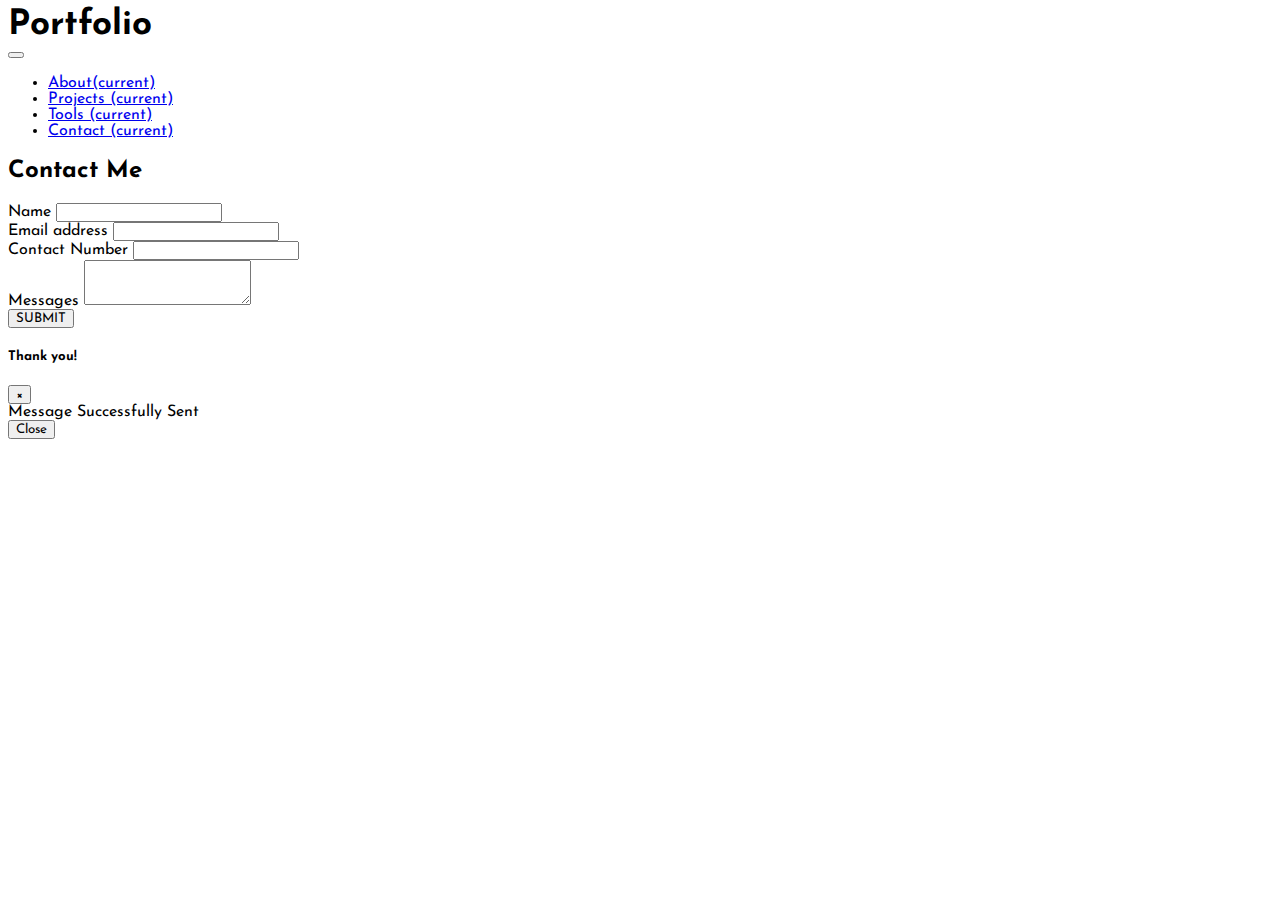
==== contact.html @ 6430f6d7 "fixed" ====
<!DOCTYPE html>
<html lang="en">
  <head>
    <meta charset="UTF-8" />
    <meta http-equiv="X-UA-Compatible" content="IE=edge" />
    <meta name="viewport" content="width=device-width, initial-scale=1.0" />
    <link rel="stylesheet" type="text/css" href="./index.css" />
    <link
      rel="stylesheet"
      href="https://cdn.jsdelivr.net/npm/bootstrap@4.6.0/dist/css/bootstrap.min.css"
      integrity="sha384-B0vP5xmATw1+K9KRQjQERJvTumQW0nPEzvF6L/Z6nronJ3oUOFUFpCjEUQouq2+l"
      crossorigin="anonymous"
      <link
      rel="preconnect"
      href="https://fonts.googleapis.com"
    />
    <link rel="preconnect" href="https://fonts.gstatic.com" crossorigin />
    <link
      href="https://fonts.googleapis.com/css2?family=Josefin+Sans&display=swap"
      rel="stylesheet"
    />
    <title>Capstone 1</title>
  </head>
  <body class="bg-dark">
    <div class="container">
      <nav class="navbar navbar-expand-lg navbar-dark">
        <div class=" text-info" id="portf" >Portfolio</div>
        <button
          class="navbar-toggler"
          type="button"
          data-toggle="collapse"
          data-target="#navbarNav"
          aria-controls="navbarNav"
          aria-expanded="false"
          aria-label="Toggle navigation"
        >
          <span class="navbar-toggler-icon"></span>
        </button>
        <div class="collapse navbar-collapse" id="navbarNav">
          <ul class="navbar-nav ml-auto">
            <li class="nav-item">
              <a class="nav-link" href="./index.html"
                >About<span class="sr-only">(current)</span></a
              >
            </li>
            <li class="nav-item">
              <a class="nav-link" href="./nav.html">Projects <span class="sr-only">(current)</span></a>
            </li>
            <li class="nav-item">
              <a class="nav-link" href="./nav.html">Tools <span class="sr-only">(current)</span></a>
            </li>
            <li class="nav-item active">
              <a class="nav-link" href="#contact">Contact <span class="sr-only">(current)</span></a>
            </li>
          </ul>
        </div>
      </nav>
  
      </div>

      <!-- Tools End -->
      <!-- Contact section -->
      <section class="pt-5" id="contact">
        <div class="container text-center justify-align-center text-light">
          <h2 class="text-info">Contact Me</h2>

          <form class="p-3 col-sm-12 offset-md-2 col-md-8 col-lg-8">
            <div>
              <div>
                <label for="name">Name</label>
                <input
                  class="w-100 mb-2"
                  type="text"
                  id="name"
                  required
                  autocomplete
                />
              </div>
              <div>
                <label for="email">Email address</label>
                <input
                  class="w-100 mb-2"
                  type="email"
                  id="email"
                  required
                  autocomplete
                />
              </div>
              <div>
                <label for="C-number">Contact Number</label>
                <input
                  class="w-100 mb-2"
                  type="text"
                  id="C-number"
                  required
                  autocomplete
                />
              </div>

              <div>
                <label for="messages">Messages</label>
                <textarea
                  class="w-100"
                  class="form-control"
                  id="messages"
                  rows="3"
                ></textarea>
              </div>
              <div>
                <button
                  type="button"
                  class="btn btn-info"
                  data-toggle="modal"
                  data-target="#exampleModal"
                >
                  SUBMIT
                </button>
              </div>
            </div>
          </form>
        </div>
      </section>
      <!-- Contact me -->
      <!-- Modal -->
      <div
        class="modal fade"
        id="exampleModal"
        tabindex="-1"
        aria-labelledby="exampleModalLabel"
        aria-hidden="true"
      >
        <div class="modal-dialog">
          <div class="modal-content">
            <div class="modal-header">
              <h5 class="modal-title" id="exampleModalLabel">Thank you!</h5>
              <button
                type="button"
                class="close"
                data-dismiss="modal"
                aria-label="Close"
              >
                <span aria-hidden="true">&times;</span>
              </button>
            </div>
            <div class="modal-body">Message Successfully Sent</div>
            <div class="modal-footer">
              <button
                type="button"
                class="btn btn-secondary"
                data-dismiss="modal"
              >
                Close
              </button>
            </div>
          </div>
        </div>
      </div>
      <!-- modal end -->
    </div>
    <script
      src="https://cdn.jsdelivr.net/npm/jquery@3.5.1/dist/jquery.slim.min.js"
      integrity="sha384-DfXdz2htPH0lsSSs5nCTpuj/zy4C+OGpamoFVy38MVBnE+IbbVYUew+OrCXaRkfj"
      crossorigin="anonymous"
    ></script>
    <script
      src="https://cdn.jsdelivr.net/npm/bootstrap@4.6.1/dist/js/bootstrap.bundle.min.js"
      integrity="sha384-fQybjgWLrvvRgtW6bFlB7jaZrFsaBXjsOMm/tB9LTS58ONXgqbR9W8oWht/amnpF"
      crossorigin="anonymous"
    ></script>
  </body>
</html>
---- index.css ----
*{
	font-family: 'Josefin Sans', sans-serif;
}

#Name{
    color: rgb(45, 189, 214);
}
#navbarNav .navbar-nav .nav-item .navlink:hover{
    color:rgb(16, 97, 163);
    transition: .4s;

}

.landing-message{
    font-size: 50px;
}
#portf{
    font-weight: bold;
    font-size: 35px;
}

#Projects{
    font-weight: bold;
}

#tools{
    font-weight: bold;
}


#aljonimg{
    border-radius: 50%;
    width: 50%;
    object-fit:cover;
   object-position:50% 50%;
   border-color: rgb(35, 90, 138);
}
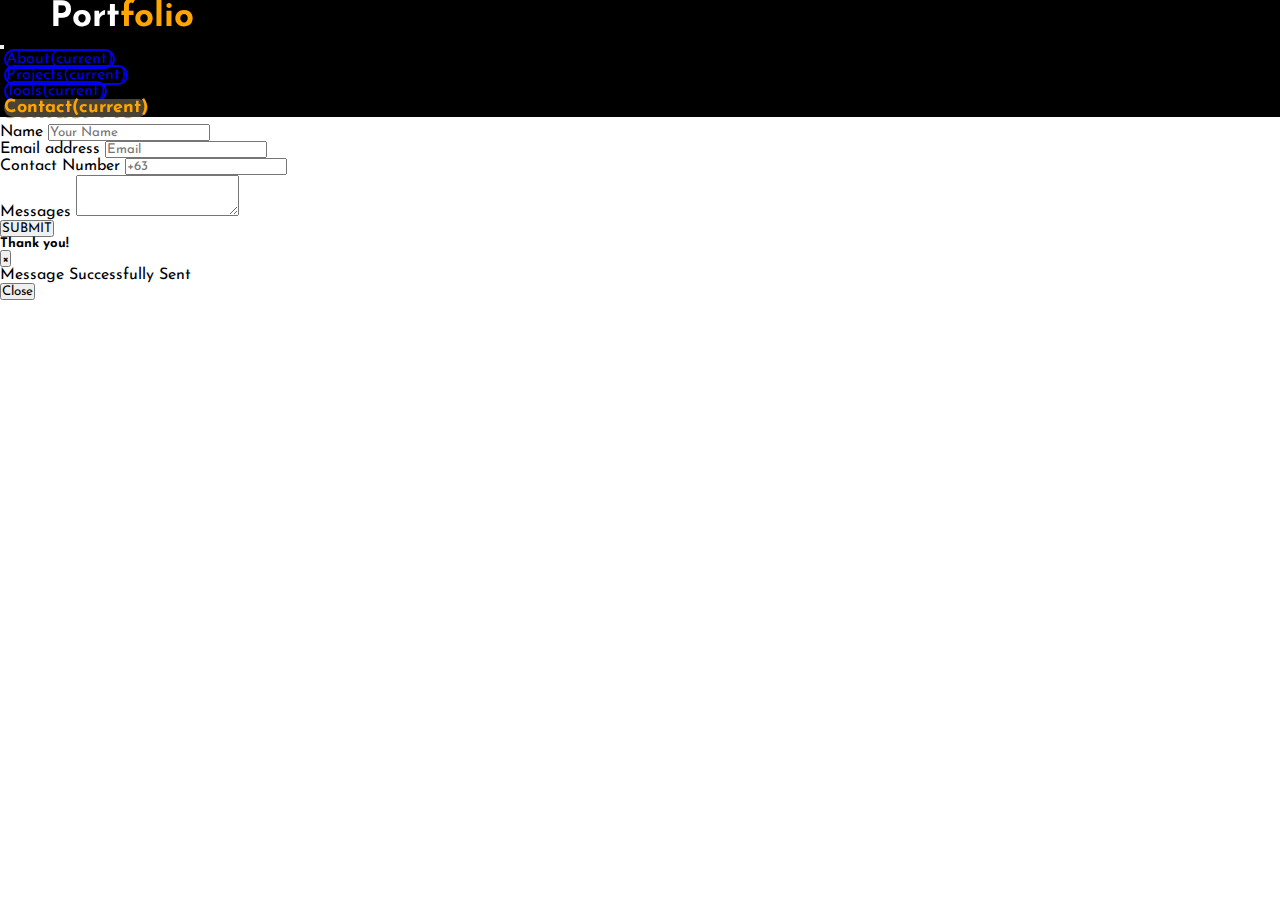
==== commit 7e6faa1b: "improve navbar" ====
--- a/contact.html
+++ b/contact.html
@@ -5,6 +5,9 @@
     <meta http-equiv="X-UA-Compatible" content="IE=edge" />
     <meta name="viewport" content="width=device-width, initial-scale=1.0" />
     <link rel="stylesheet" type="text/css" href="./index.css" />
+    <link rel="stylesheet" type="text/css" href="./header.css" />
+    <link rel="stylesheet" type="text/css" href="./maincontent.css" />
+    <link rel="stylesheet" type="text/css" href="./contact.css" />
     <link
       rel="stylesheet"
       href="https://cdn.jsdelivr.net/npm/bootstrap@4.6.0/dist/css/bootstrap.min.css"
@@ -21,10 +24,10 @@
     />
     <title>Capstone 1</title>
   </head>
-  <body class="bg-dark">
-    <div class="container">
+  <body>
+    <div class="header">
       <nav class="navbar navbar-expand-lg navbar-dark">
-        <div class=" text-info" id="portf" >Portfolio</div>
+        <div id="portf" >Port<span class="span">folio</span></div>        
         <button
           class="navbar-toggler"
           type="button"
@@ -44,31 +47,32 @@
               >
             </li>
             <li class="nav-item">
-              <a class="nav-link" href="./nav.html">Projects <span class="sr-only">(current)</span></a>
+              <a class="nav-link " href="./nav.html">Projects<span class="sr-only">(current)</span></a>
             </li>
             <li class="nav-item">
-              <a class="nav-link" href="./nav.html">Tools <span class="sr-only">(current)</span></a>
+              <a class="nav-link" id="tools-nav" href="./nav.html">Tools<span class="sr-only">(current)</span></a>
             </li>
-            <li class="nav-item active">
-              <a class="nav-link" href="#contact">Contact <span class="sr-only">(current)</span></a>
-            </li>
+            <li class="nav-item" >
+              <a class="nav-link" id="contact-nav" href="./contact.html">Contact<span class="sr-only">(current)</span></a>
+            </li>            
           </ul>
         </div>
       </nav>
-  
+      
       </div>
 
       <!-- Tools End -->
       <!-- Contact section -->
-      <section class="pt-5" id="contact">
-        <div class="container text-center justify-align-center text-light">
-          <h2 class="text-info">Contact Me</h2>
+      <section class="main-content pt-5">
+        <div class="container text-center justify-align-center text-dark">
+          <h2><span class="span">Contact Me</span></h2>
 
           <form class="p-3 col-sm-12 offset-md-2 col-md-8 col-lg-8">
             <div>
               <div>
-                <label for="name">Name</label>
+                <label for="name" >Name</label>
                 <input
+                  placeholder="Your Name"
                   class="w-100 mb-2"
                   type="text"
                   id="name"
@@ -79,6 +83,7 @@
               <div>
                 <label for="email">Email address</label>
                 <input
+                  placeholder="Email"
                   class="w-100 mb-2"
                   type="email"
                   id="email"
@@ -89,6 +94,7 @@
               <div>
                 <label for="C-number">Contact Number</label>
                 <input
+                  placeholder="+63"
                   class="w-100 mb-2"
                   type="text"
                   id="C-number"
@@ -106,10 +112,10 @@
                   rows="3"
                 ></textarea>
               </div>
-              <div>
+              <div class="contact-submit">
                 <button
                   type="button"
-                  class="btn btn-info"
+                  class="btn btn-dark"
                   data-toggle="modal"
                   data-target="#exampleModal"
                 >
--- a/index.css
+++ b/index.css
@@ -1,22 +1,15 @@
 *{
 	font-family: 'Josefin Sans', sans-serif;
-}
-
-#Name{
-    color: rgb(45, 189, 214);
-}
-#navbarNav .navbar-nav .nav-item .navlink:hover{
-    color:rgb(16, 97, 163);
-    transition: .4s;
-
+    padding: 0;
+    margin: 0;
+    list-style: none;
+    scroll-behavior: smooth;
+    text-decoration: none;
+    position: static;
 }
 
 .landing-message{
-    font-size: 50px;
-}
-#portf{
-    font-weight: bold;
-    font-size: 35px;
+    font-size: 30px;
 }
 
 #Projects{
@@ -30,8 +23,6 @@
 
 #aljonimg{
     border-radius: 50%;
-    width: 50%;
-    object-fit:cover;
-   object-position:50% 50%;
-   border-color: rgb(35, 90, 138);
-}+    width: 500px;
+}
+
--- a/header.css
+++ b/header.css
@@ -0,0 +1,56 @@
+
+.nav-link{
+    margin: 4px;
+    border: 2px solid;
+    border-radius: 20px;
+    width: 80px;
+    text-align: center;
+}
+
+#portf{
+  font-weight: bold;
+  font-size: 35px;
+  margin-left: 50px;
+  color: white;
+}
+
+#tools-nav{
+  margin-right: 25px;
+}
+
+#contact-nav{
+  background-color:rgb(73, 67, 54); 
+  border-radius: 20px;
+  width: 90px;
+  text-align: center;
+  color: orange;
+  margin-right: 50px;
+  text-decoration-line: none;
+  transition: .15s;
+  border: none;
+  font-size: 18px;
+  font-weight: bold;
+}
+
+#contact-nav:hover{
+  opacity: .7;
+  padding: 9px
+}
+#contact-nav:active{
+  opacity: .8;
+}
+
+
+.navbar{
+  background-color: black;
+}
+.header{
+
+  position: fixed;
+  top: 0;
+  width: 100%;
+  z-index: 100;
+  
+}
+
+
--- a/maincontent.css
+++ b/maincontent.css
@@ -0,0 +1,8 @@
+.main-content{
+  margin-top: 100px;
+}
+
+.span{
+  color: orange;
+}
+
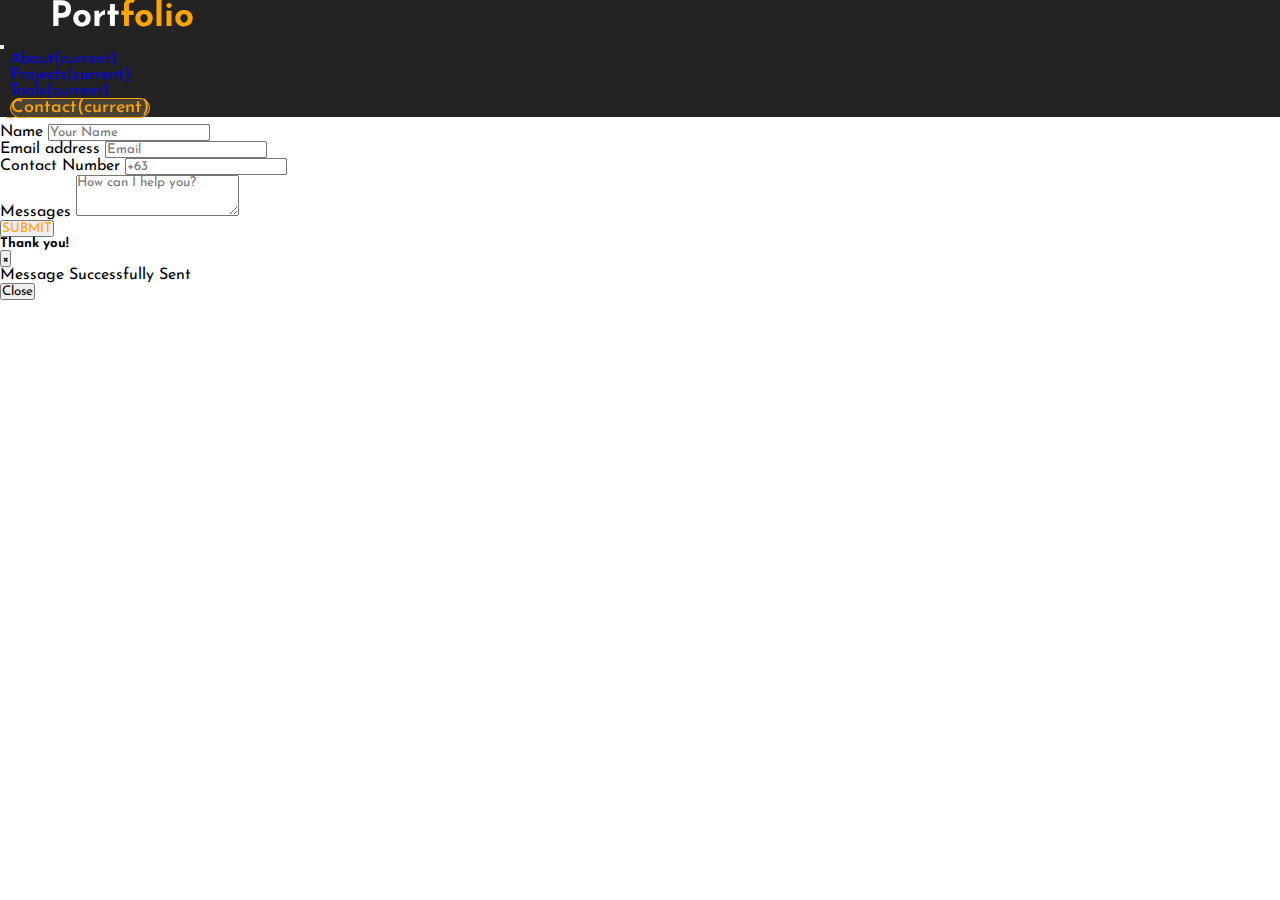
==== commit e6bbf6e3: "added some enhancements" ====
--- a/contact.html
+++ b/contact.html
@@ -65,7 +65,7 @@
       <!-- Contact section -->
       <section class="main-content pt-5">
         <div class="container text-center justify-align-center text-dark">
-          <h2><span class="span">Contact Me</span></h2>
+          <h2  class="c-number"><span class="span">Contact Me</span></h2>
 
           <form class="p-3 col-sm-12 offset-md-2 col-md-8 col-lg-8">
             <div>
@@ -107,6 +107,7 @@
                 <label for="messages">Messages</label>
                 <textarea
                   class="w-100"
+                  placeholder="How can I help you?"
                   class="form-control"
                   id="messages"
                   rows="3"
@@ -118,8 +119,7 @@
                   class="btn btn-dark"
                   data-toggle="modal"
                   data-target="#exampleModal"
-                >
-                  SUBMIT
+                ><span class="span"> SUBMIT</span>
                 </button>
               </div>
             </div>
--- a/index.css
+++ b/index.css
@@ -26,3 +26,36 @@
     width: 500px;
 }
 
+.web-dev{
+    margin-top: 100px;
+    background-color:rgb(243, 243, 243);
+    margin-bottom: 100px;
+    }
+.aljon-right{
+    border-radius: 10px;
+    margin: 20px;
+    max-height: 500px;
+}
+
+.web-dev-text{
+    padding-top: 15px;
+    text-align: justify;
+}
+
+.description{
+    padding: 50px;
+}
+
+.socmed-icons .img-fluid{
+    margin: 40px;
+}
+
+.socmed-icons a .img-fluid:hover{
+    height: 60px;
+    width: 60px;
+}
+
+.socmed-icons a .img-fluid:active{
+    height: 58px;
+    width: 58px;
+}--- a/header.css
+++ b/header.css
@@ -1,10 +1,14 @@
 
 .nav-link{
-    margin: 4px;
-    border: 2px solid;
-    border-radius: 20px;
+    margin: 10px;
     width: 80px;
+    transition: .17s;
     text-align: center;
+}
+.nav-link:hover{
+  border-bottom: 5px solid;
+  border-bottom-color: orange;
+
 }
 
 #portf{
@@ -29,28 +33,27 @@
   transition: .15s;
   border: none;
   font-size: 18px;
-  font-weight: bold;
+  font-weight: 500;
+  border-color: orange;
+  border: 1px solid;
 }
 
 #contact-nav:hover{
   opacity: .7;
-  padding: 9px
 }
 #contact-nav:active{
-  opacity: .8;
+  opacity: .9;
 }
 
 
 .navbar{
-  background-color: black;
+  background-color: rgb(36, 35, 35);
 }
 .header{
-
   position: fixed;
   top: 0;
   width: 100%;
   z-index: 100;
-  
-}
+  }
 
 
--- a/contact.css
+++ b/contact.css
@@ -0,0 +1,3 @@
+.c-number{
+  font-weight:  bold;
+}